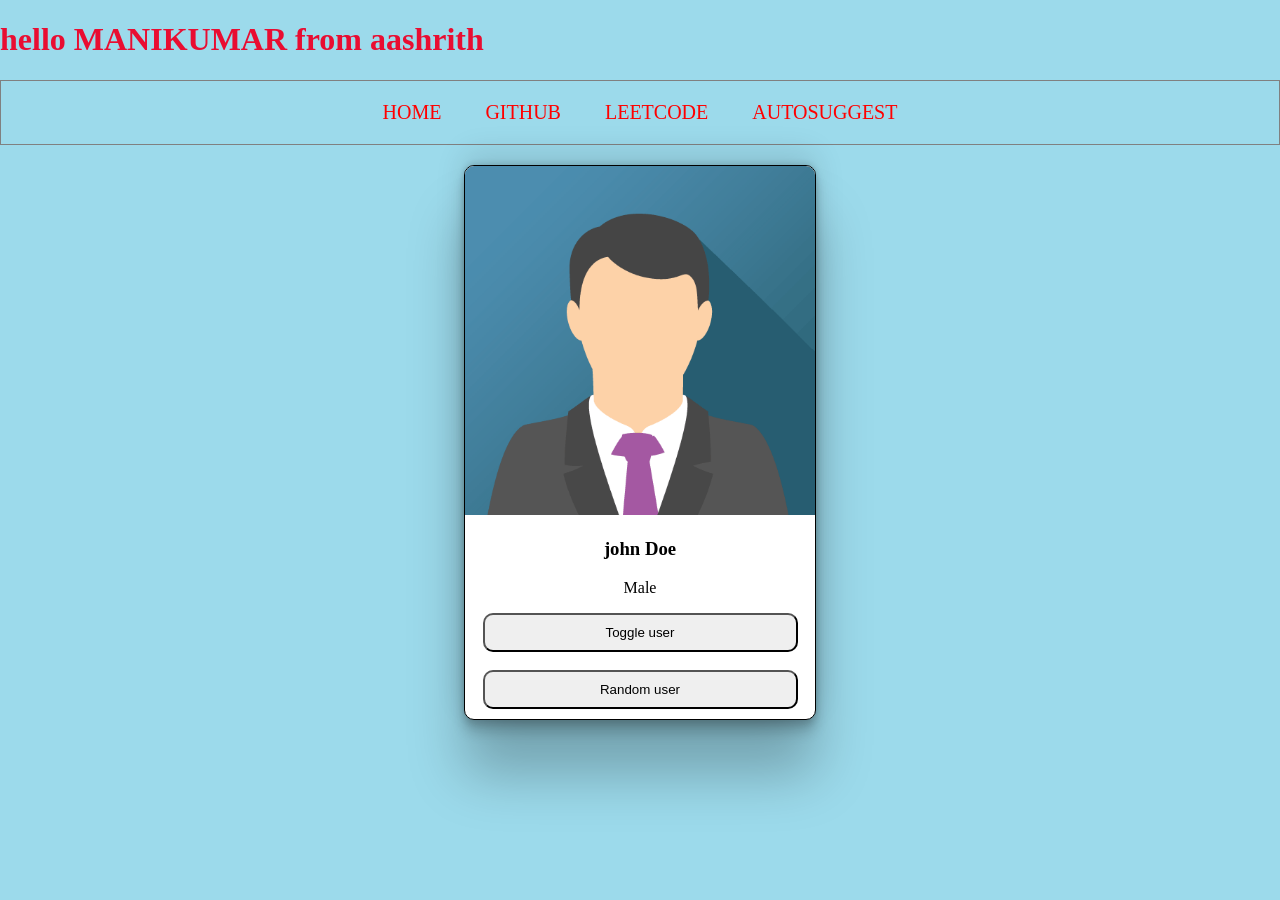
==== src/main/resources/static/index.html @ b4b708d9 "commitall" ====
<!DOCTYPE html>
<html lang="en">
<head>
  <meta charset="UTF-8">
  <meta name="viewport" content="width=device-width, initial-scale=1.0">
  <title>Document</title>
  <link rel="stylesheet" href="index.css">
</head>
<body>
<h1> hello MANIKUMAR from aashrith</h1>
 <div class="navbar">
    <a href="">HOME</a>
    <a href="https://github.com/pogulaaashrith67-dotcom/plainstring">GITHUB</a>
    <a href="https://leetcode.com/">LEETCODE</a>
    <a href="">AUTOSUGGEST</a>  
 </div>
 <div class="card">
    <img id ="userimage" src="john.png" alt="Card Image not available">
    <h3 id="user-name">john Doe</h3>
    <p id="user-gender">Male</p>
     <button onclick="toggleUser()">Toggle user</button>
     <br>
     <br>
     <button>Random user</button>
 </div>
  
  <script src="index.js"></script>
</body>
</html>
---- src/main/resources/static/index.css ----
body{
    margin: 0px;
    background-color: rgb(156, 218, 235);
}
h1{
    color: rgb(233, 13, 49);
}

 .navbar{
    border-style: solid;
    border-width: 1px;
    border-color:grey;
    padding: 20px;
    text-align: center;
 }
 .navbar a{
    text-decoration:dotted;
     color: red;
    padding: 20px;
    font-size: 20px;
 }

 .navbar a:hover{
    color: rgb(212, 171, 22);
    background-color: rgb(139, 70, 23);
    border-radius: 10px;
 }
 .card{
    border: 1px solid black;
    width: 350px;
    border-radius: 10px;
    text-align: center;
    margin-top: 20px;
    overflow: hidden;
    margin-left: auto;
    margin-right: auto;
    padding-bottom: 10px;
    background-color: rgb(255, 255, 255); 
    box-shadow: rgba(0, 0, 0, 0.25) 0px 54px 55px, rgba(0, 0, 0, 0.12) 0px -12px 30px, rgba(0, 0, 0, 0.12) 0px 4px 6px, rgba(0, 0, 0, 0.17) 0px 12px 13px, rgba(0, 0, 0, 0.09) 0px -3px 5px;
}

 .card img{
    width: 100%;    
 }
 .card button{
    padding: 10px;
    width:90%;
    border-radius: 10px;

 }
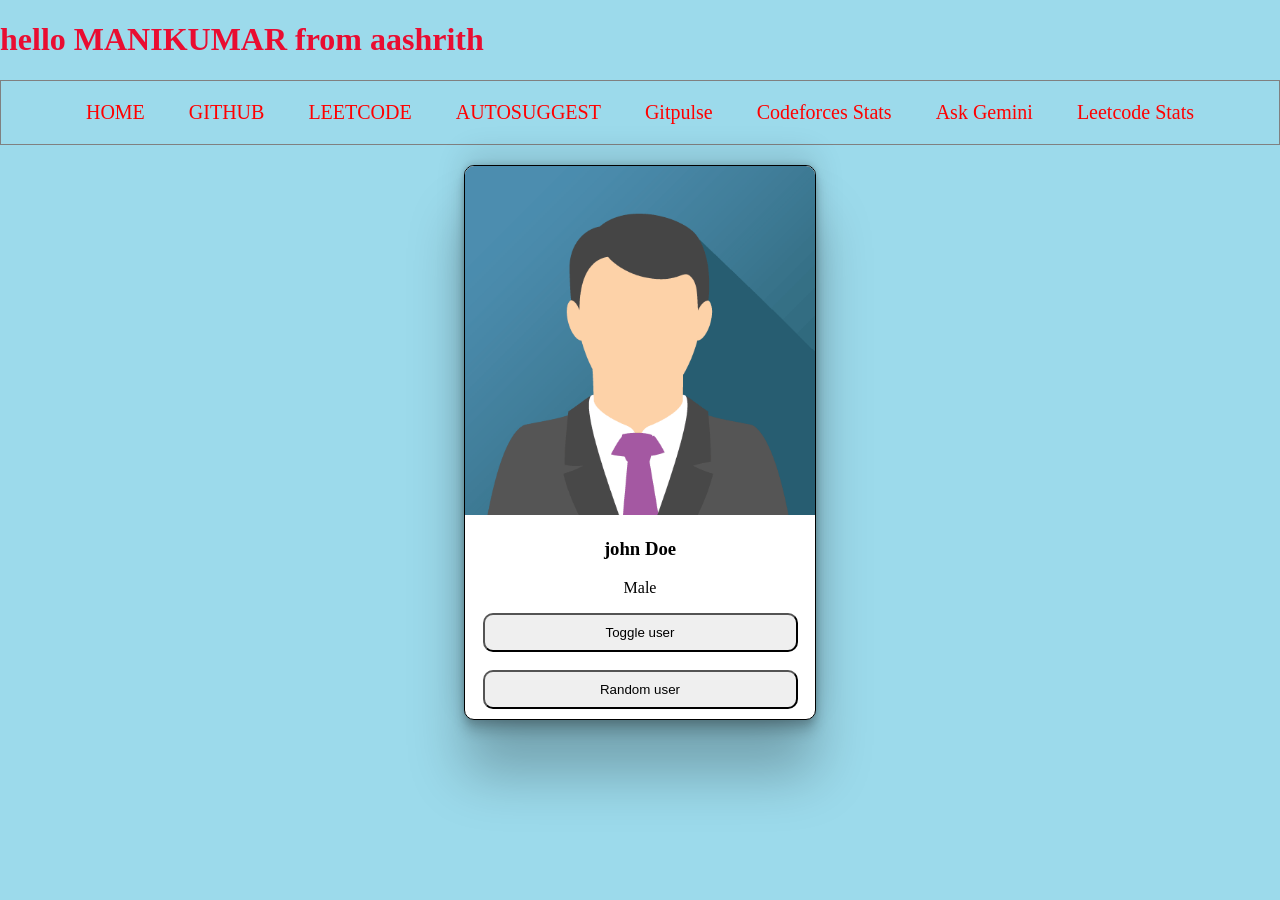
==== commit e70bb9fd: "COMIT" ====
--- a/src/main/resources/static/index.html
+++ b/src/main/resources/static/index.html
@@ -12,8 +12,12 @@
     <a href="">HOME</a>
     <a href="https://github.com/pogulaaashrith67-dotcom/plainstring">GITHUB</a>
     <a href="https://leetcode.com/">LEETCODE</a>
-    <a href="">AUTOSUGGEST</a>  
- </div>
+    <a href="">AUTOSUGGEST</a>
+    <a href="gitpulse.html" target="_blank">Gitpulse</a>
+    <a href="codeforces-stats.html" target="_blank">Codeforces Stats</a>
+    <a href="ask-gemini.html" target="_blank">Ask Gemini</a>
+    <a href="leetcode-stats.html" target="_blank">Leetcode Stats</a>    
+</div>
  <div class="card">
     <img id ="userimage" src="john.png" alt="Card Image not available">
     <h3 id="user-name">john Doe</h3>
@@ -21,7 +25,7 @@
      <button onclick="toggleUser()">Toggle user</button>
      <br>
      <br>
-     <button>Random user</button>
+     <button onclick="randomUser()">Random user</button>
  </div>
   
   <script src="index.js"></script>
